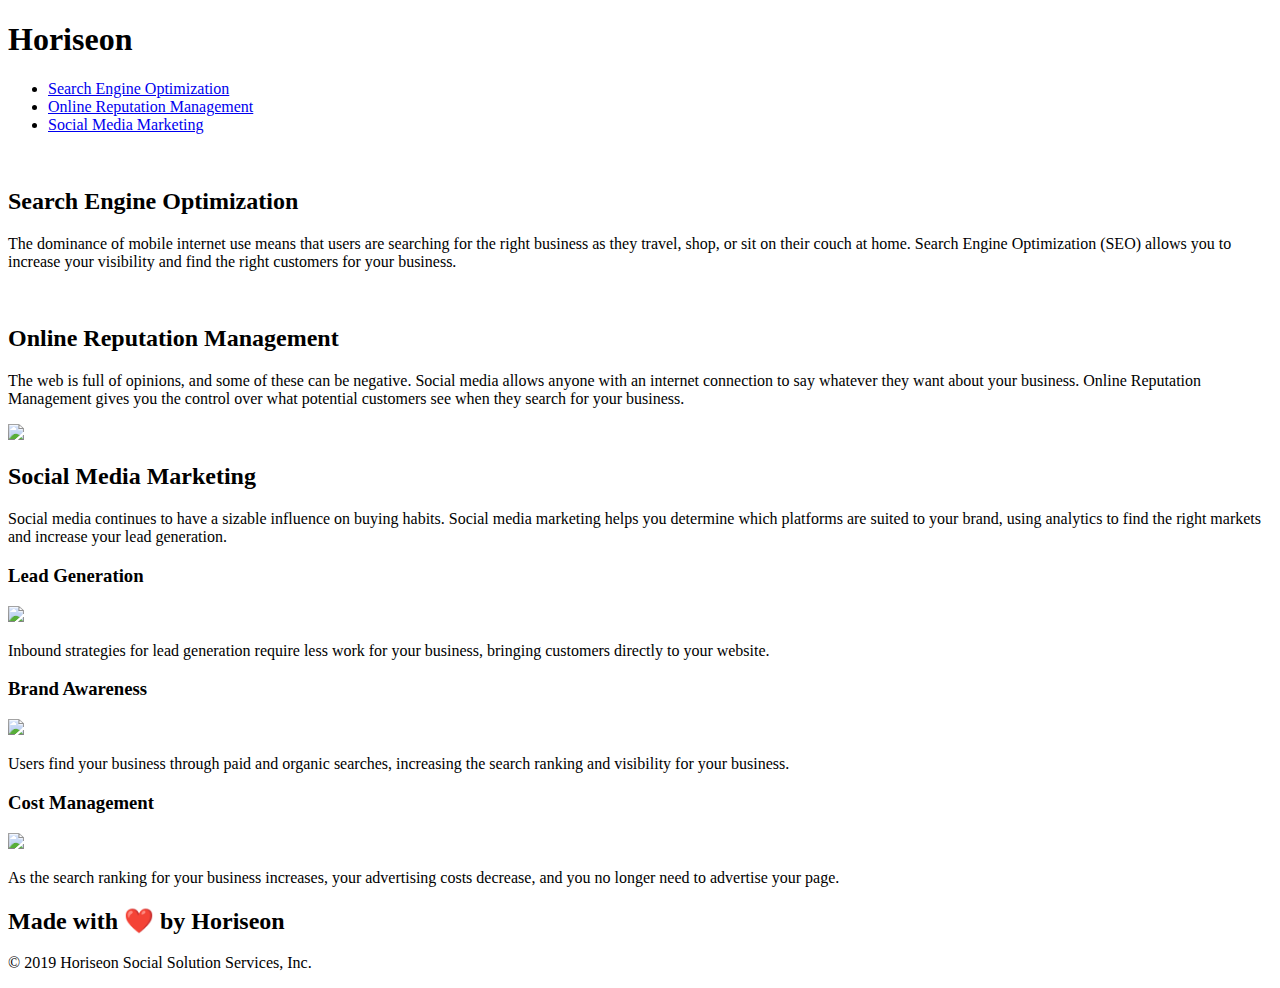
==== index.html @ 14372f19 "Updated Horiseon page" ====
<!DOCTYPE html>

<html lang="en-us">

<head>
    <meta charset="UTF-8" />
    <!-- This is the webpage tab Title-->
    <title>Horiseon</title>
    <link rel="stylesheet" href="./assets/css/style.css">
    
</head>

<body>
    <!--navigation-->

    <header>
        <h1><h1>Hori<span class="seo">seo</span>n</h1></h1>
        <nav>
            <!--Unordered list element-->
            <ul>
                <!--list item element-->
                <li>
                    <!--anchor element-->

                    <a href="#search-engine-optimization">Search Engine Optimization</a>
                </li>
                <li>
                    <a href="#online-reputation-management">Online Reputation Management</a>
                </li>
                <li>
                    <a href="#social-media-marketing">Social Media Marketing</a>
                </li>
            </ul>
        </nav>
    </header>

    <!--hero section hero image-->
    
    <div class="hero"></div>
    <!--end hero section-->

    <!--Company Description Section-->
<section class="description">

    <article>
        <div class="search-engine-optimization" >         
            <img src="./assets/images/search-engine-optimization.jpg" alt=""
            class="float-left" />
            
            <h2>Search Engine Optimization</h2>
            <p>
                The dominance of mobile internet use means that users are searching for the right business as they travel, shop, or sit on their couch at home. Search Engine Optimization (SEO) allows you to increase your visibility and find the right customers for your business.
            </p>
        </div>
        
    </article>
    <article>
        <div class="online-reputation-management">
            <img src="./assets/images/online-reputation-management.jpg" alt="" 
            class="float-right" />
            <h2>Online Reputation Management</h2>
            <p>
                The web is full of opinions, and some of these can be negative. Social media allows anyone with an internet connection to say whatever they want about your business. Online Reputation Management gives you the control over what potential customers see when they search for your business.
            </p>
        </div>
    </article>
    <article>
        <div class="social-media-marketing">
            <img src="./assets/images/social-media-marketing.jpg" class="float-left" />
            <h2>Social Media Marketing</h2>
            <p>
                Social media continues to have a sizable influence on buying habits. Social media marketing helps you determine which platforms are suited to your brand, using analytics to find the right markets and increase your lead generation.
            </p>
        </div>
    </article>
</section>
    

    <section class="benefits">
        <div class="benefit-lead">
            <h3>Lead Generation</h3>
            <img src="./assets/images/lead-generation.png" />
            <p>
                Inbound strategies for lead generation require less work for your business, bringing customers directly to your website.
            </p>
        </div>
        <div class="benefit-brand">
            <h3>Brand Awareness</h3>
            <img src="./assets/images/brand-awareness.png" />
            <p>
                Users find your business through paid and organic searches, increasing the search ranking and visibility for your business.
            </p>
        </div>
        <div class="benefit-cost">
            <h3>Cost Management</h3>
            <img src="./assets/images/cost-management.png"></img>
            <p>
                As the search ranking for your business increases, your advertising costs decrease, and you no longer need to advertise your page.
            </p>
        </div>
    </div>
    <div class="footer">
        <h2>Made with ❤️️ by Horiseon</h2>
        <p>
            &copy; 2019 Horiseon Social Solution Services, Inc.
        </p>
    </section>
</body>

</html>
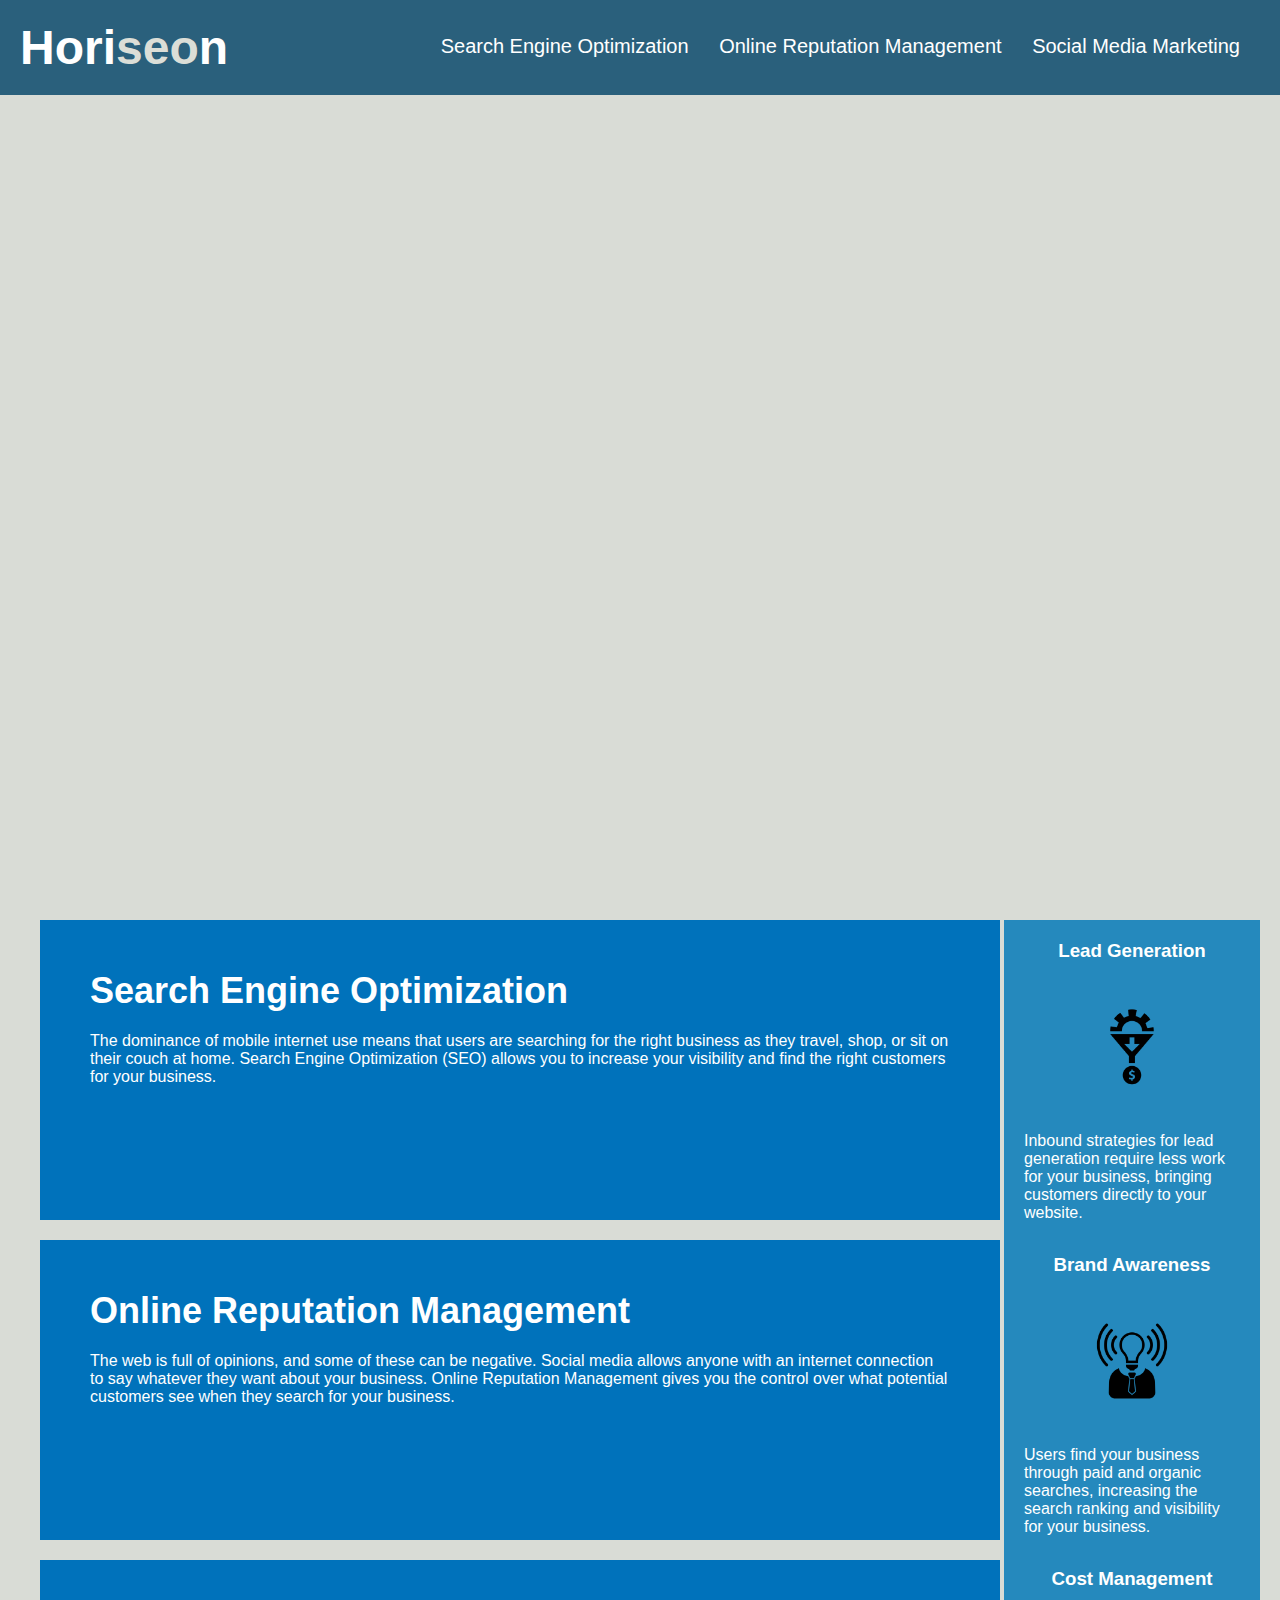
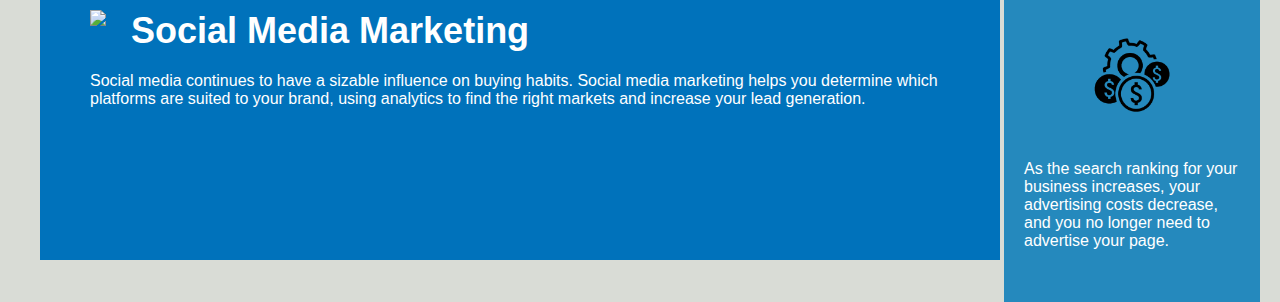
==== commit a9eb04de: "file with comments" ====
--- a/index.html
+++ b/index.html
@@ -99,11 +99,7 @@
             </p>
         </div>
     </div>
-    <div class="footer">
-        <h2>Made with ❤️️ by Horiseon</h2>
-        <p>
-            &copy; 2019 Horiseon Social Solution Services, Inc.
-        </p>
+    
     </section>
 </body>
 
--- a/assets/css/style.css
+++ b/assets/css/style.css
@@ -0,0 +1,155 @@
+* {
+    box-sizing: border-box;
+    padding: 0;
+    margin: 0;
+}
+
+body {
+    background-color: #d9dcd6;
+    font-family: 'Trebuchet MS', 'Lucida Sans Unicode', 'Lucida Grande', 'Lucida Sans', Arial, sans-serif;
+}
+/* apply styles to header*/
+header {
+    padding: 20px;
+    
+    background-color: #2a607c;
+    color: #ffffff;
+}
+
+header h1 {
+    display: inline;
+    font-size: 48px;
+}
+
+header h1 .seo {
+    color: #DBDED7;
+}
+/* apply styles to navigation*/
+header nav {
+    padding-top: 15px;
+    margin-right: 20px;
+    float: right;
+    font-size: 20px;
+}
+
+header ul {
+    list-style-type: none;
+}
+
+header ul li {
+    display: inline;
+    margin-left: 25px;
+}
+
+a {
+    color: #ffffff;
+    text-decoration: none;
+}
+
+p {
+    font-size: 16px;
+}
+
+.hero {
+    height: 800px;
+    width: 100%;
+    margin-bottom: 25px;
+    background-image: url("../images/digital-marketing-meeting.jpg");
+    background-size: cover;
+    background-position: center;
+}
+
+.float-left {
+    float: left;
+    margin-right: 25px;
+}
+
+.float-right {
+    float: right;
+    margin-left: 25px;
+}
+
+.description {
+    width: 75%;
+    display: inline-block;
+    margin-left: 40px;
+
+}
+
+.benefits {
+    margin-right: 20px;
+    padding: 20px;
+    clear: both;
+    float: right;
+    width: 20%;
+    height: 100%;
+    background-color: #2589bd;
+}
+/* sidebar styling and formatting*/
+/*Combine several sections eliminate duplicate code*/
+.benefit-lead,
+.benefit-brand,
+.benefit-cost {
+    margin-bottom: 32px;
+    color: #ffffff;
+}
+
+
+.benefit-lead h3,
+.benefit-brand h3,
+.benefit-cost h3 {
+    margin-bottom: 10px;
+    text-align: center;
+}
+
+
+.benefit-lead img,
+.benefit-brand img,
+.benefit-cost img {
+    display: block;
+    margin: 10px auto;
+    max-width: 150px;
+}
+/* End sidebar styling and formatting*/
+
+
+/*article section design and formatting Combine each article eliminate duplication*/
+.search-engine-optimization,
+.online-reputation-management,
+.social-media-marketing {
+    margin-bottom: 20px;
+    padding: 50px;
+    height: 300px;
+    background-color: #0072bb;
+    color: #ffffff;
+}
+
+
+.search-engine-optimization img,
+.online-reputation-management img,
+.social-media-marketing img {
+    max-height: 200px;
+}
+
+
+
+.search-engine-optimization h2,
+.online-reputation-management h2,
+.social-media-marketing h2 {
+    margin-bottom: 20px;
+    font-size: 36px;
+}
+
+ 
+
+
+
+.footer {
+    padding: 30px;
+    clear: both;
+    text-align: center;
+}
+
+.footer h2 {
+    font-size: 20px;
+}
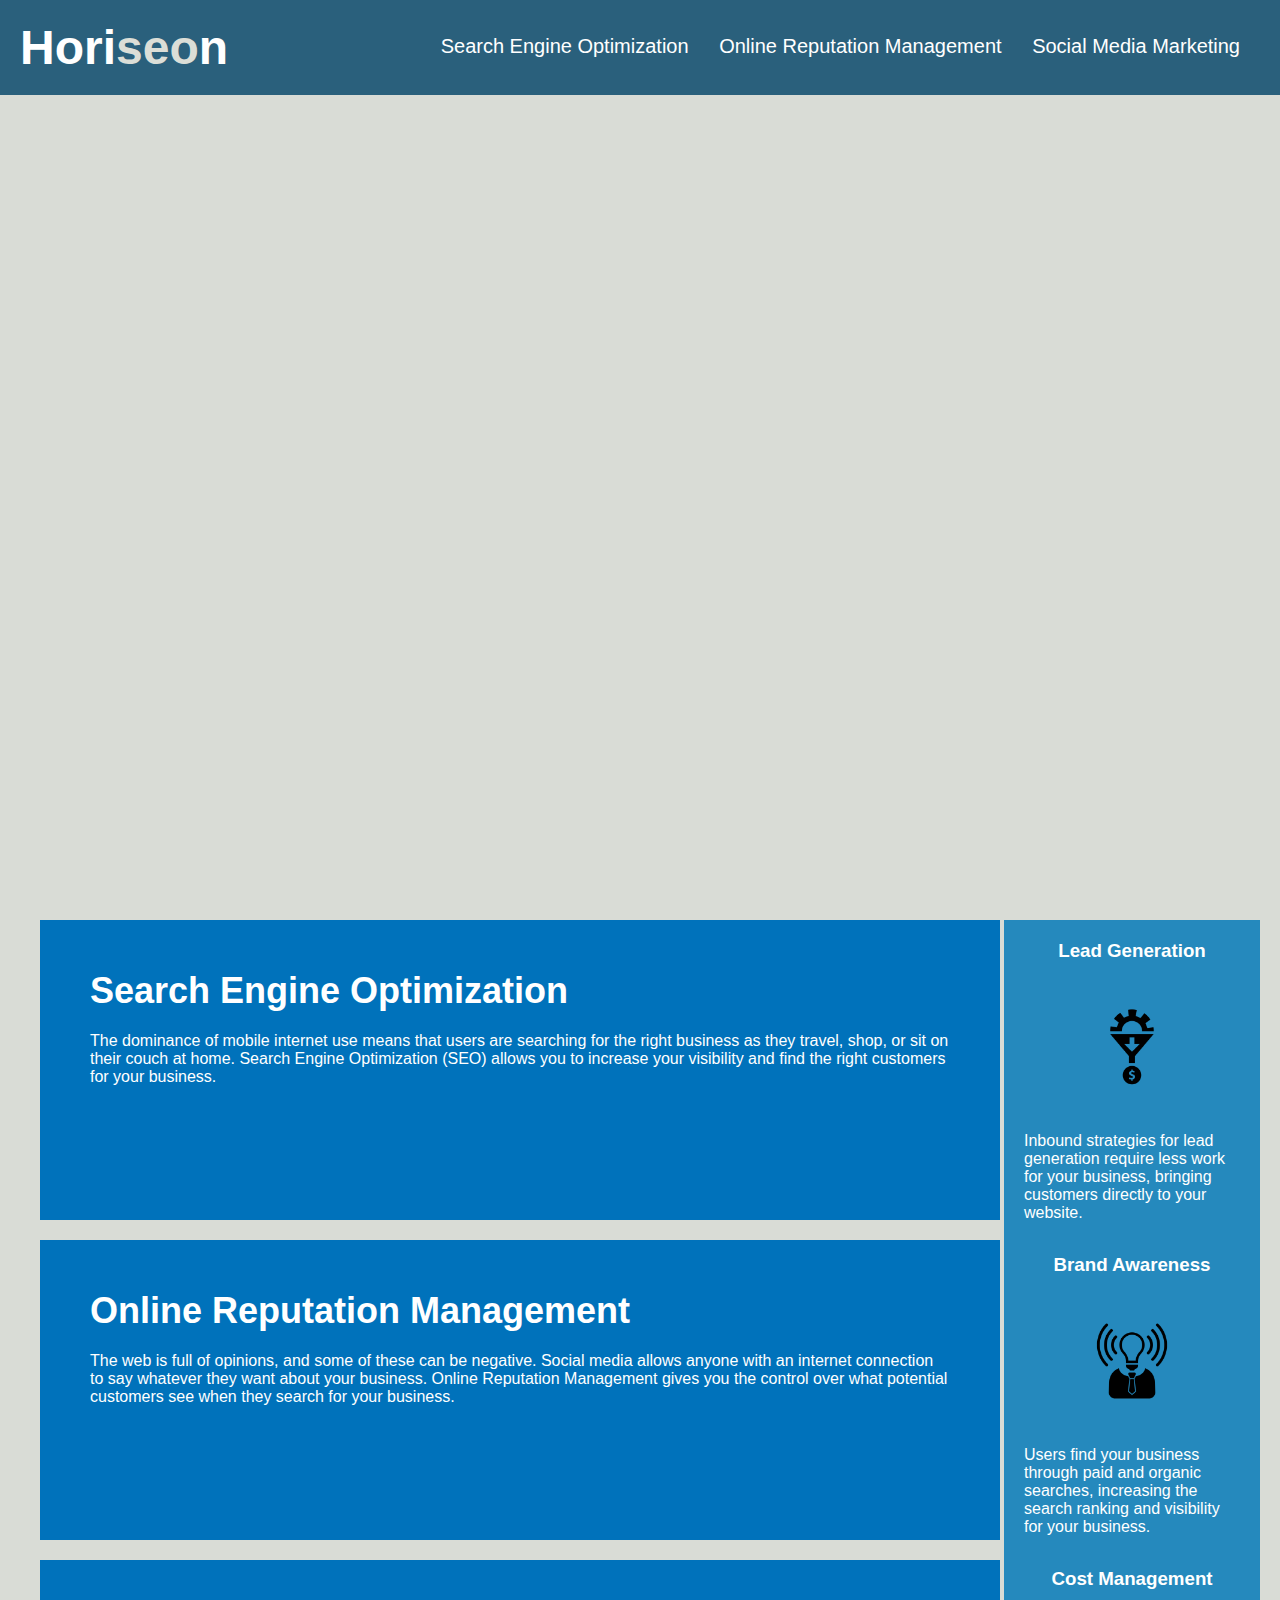
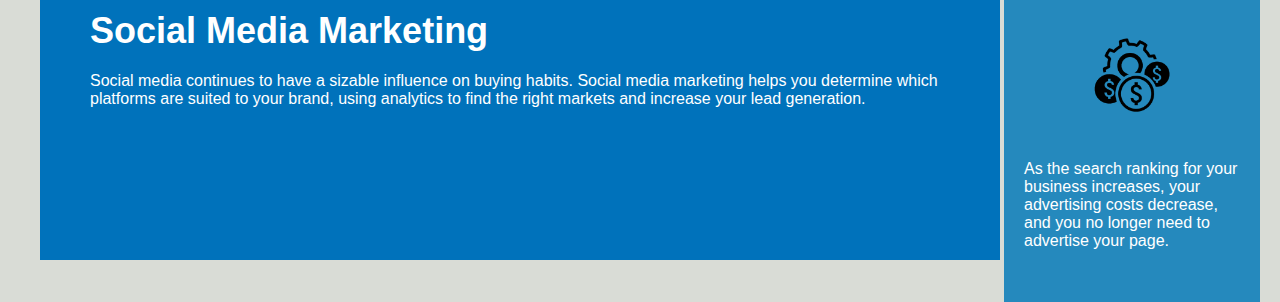
==== commit 151dbcfa: "Final comments added and alt text finalized" ====
--- a/index.html
+++ b/index.html
@@ -37,10 +37,14 @@
     <!--hero section hero image-->
     
     <div class="hero"></div>
+    <!--Inserting accesable text in image-->
+    <span role="img" aria-label="Four individuals three men and one woman at a table working on a project"></span>
     <!--end hero section-->
 
     <!--Company Description Section-->
 <section class="description">
+
+    <!--Formatting of Articles Describing what the newest challenges are in Internet Commerce-->
 
     <article>
         <div class="search-engine-optimization" >         
@@ -66,7 +70,8 @@
     </article>
     <article>
         <div class="social-media-marketing">
-            <img src="./assets/images/social-media-marketing.jpg" class="float-left" />
+            <img src="./assets/images/social-media-marketing.jpg" alt=""
+            class="float-left" />
             <h2>Social Media Marketing</h2>
             <p>
                 Social media continues to have a sizable influence on buying habits. Social media marketing helps you determine which platforms are suited to your brand, using analytics to find the right markets and increase your lead generation.
@@ -74,26 +79,26 @@
         </div>
     </article>
 </section>
-    
+    <!--Formatting Side bar describing benefits that Horiseon provides-->
 
     <section class="benefits">
         <div class="benefit-lead">
             <h3>Lead Generation</h3>
-            <img src="./assets/images/lead-generation.png" />
+            <img src="./assets/images/lead-generation.png" alt="icon of gears and dollar sign" />
             <p>
                 Inbound strategies for lead generation require less work for your business, bringing customers directly to your website.
             </p>
         </div>
         <div class="benefit-brand">
             <h3>Brand Awareness</h3>
-            <img src="./assets/images/brand-awareness.png" />
+            <img src="./assets/images/brand-awareness.png" alt="icon of light bulb"/>
             <p>
                 Users find your business through paid and organic searches, increasing the search ranking and visibility for your business.
             </p>
         </div>
         <div class="benefit-cost">
             <h3>Cost Management</h3>
-            <img src="./assets/images/cost-management.png"></img>
+            <img src="./assets/images/cost-management.png" alt="icon if gears and multiple dollar signs"/>
             <p>
                 As the search ranking for your business increases, your advertising costs decrease, and you no longer need to advertise your page.
             </p>
@@ -104,3 +109,4 @@
 </body>
 
 </html>
+<!--Removed Footer per Mock-up image-->--- a/assets/css/style.css
+++ b/assets/css/style.css
@@ -139,17 +139,10 @@
     margin-bottom: 20px;
     font-size: 36px;
 }
+/*End article section design and formatting, combiining of like code*/
 
  
 
 
 
-.footer {
-    padding: 30px;
-    clear: both;
-    text-align: center;
-}
 
-.footer h2 {
-    font-size: 20px;
-}
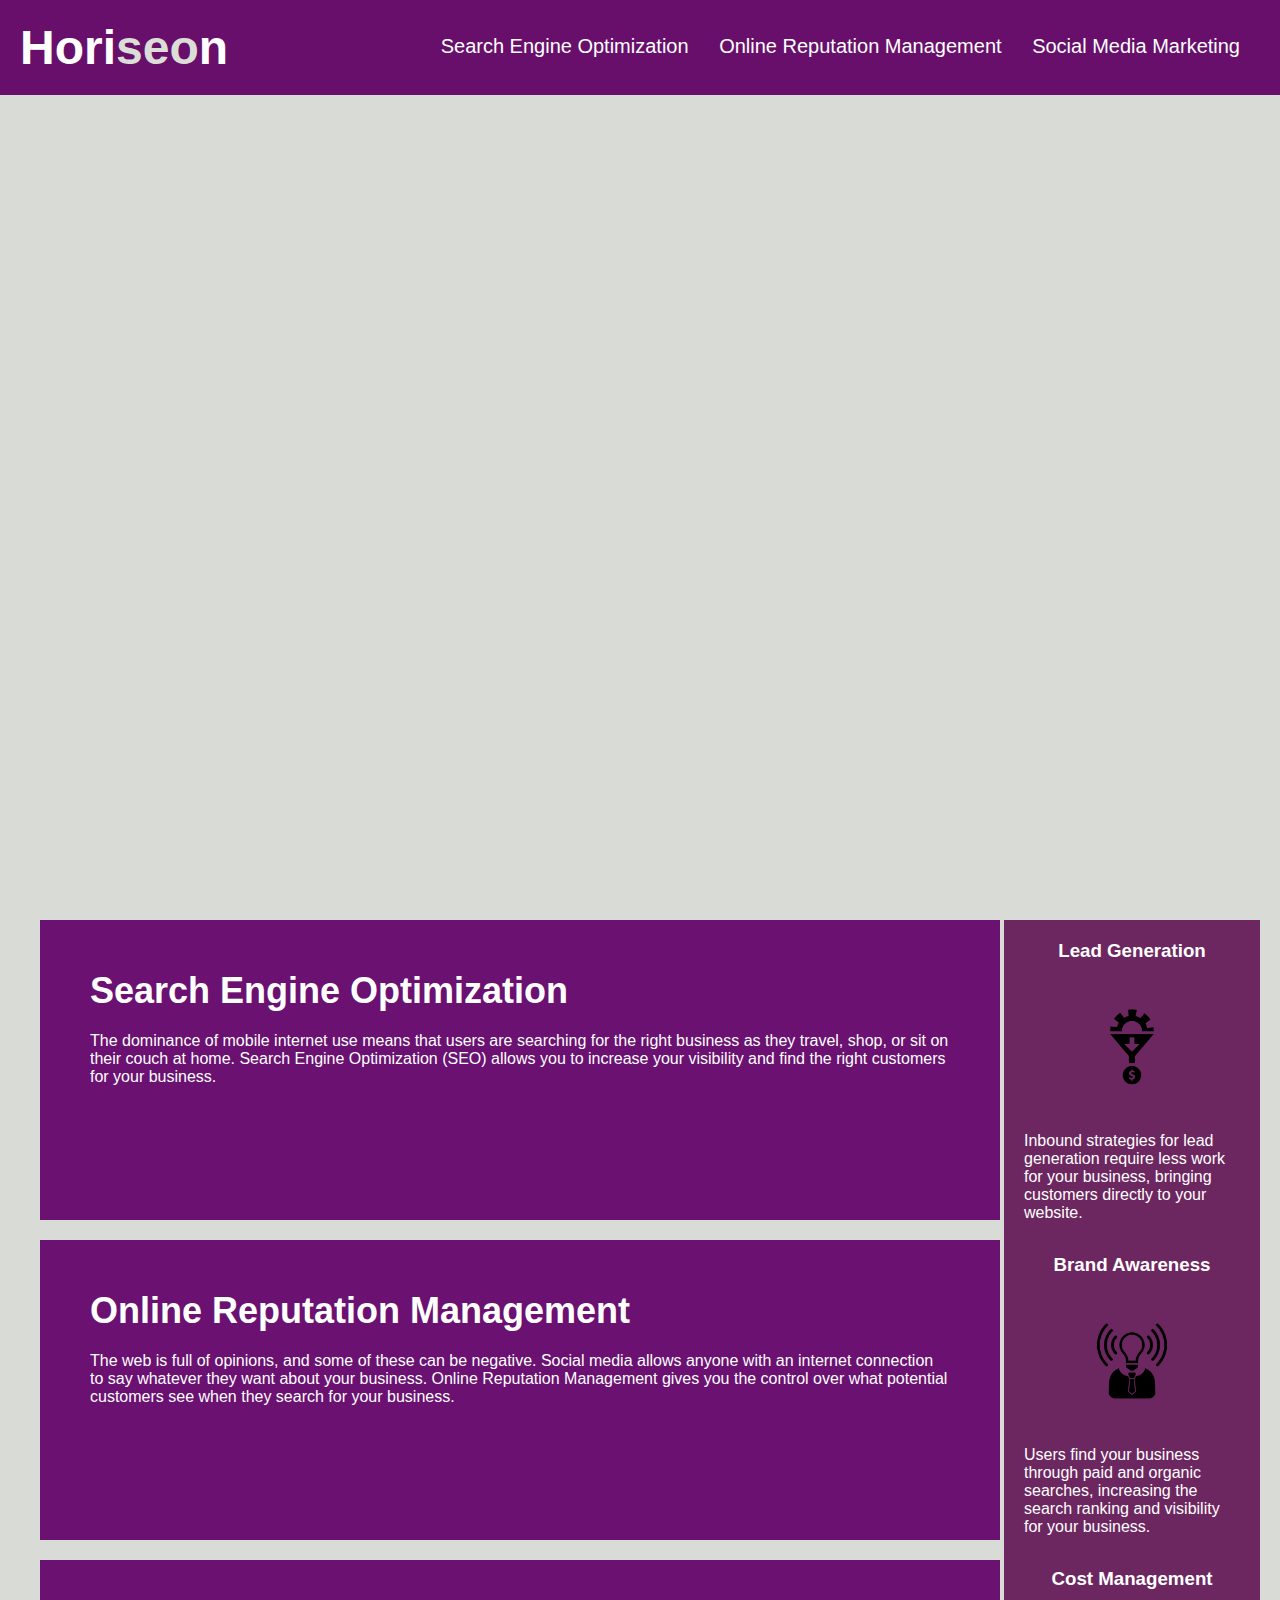
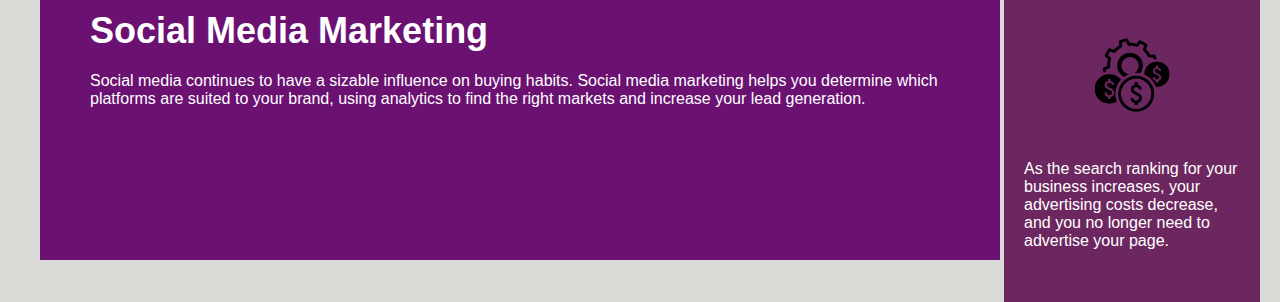
==== commit 4bbb041d: "fixed links" ====
--- a/index.html
+++ b/index.html
@@ -47,7 +47,7 @@
     <!--Formatting of Articles Describing what the newest challenges are in Internet Commerce-->
 
     <article>
-        <div class="search-engine-optimization" >         
+        <div id = "search-engine-optimization" >         
             <img src="./assets/images/search-engine-optimization.jpg" alt=""
             class="float-left" />
             
@@ -59,7 +59,7 @@
         
     </article>
     <article>
-        <div class="online-reputation-management">
+        <div id ="online-reputation-management">
             <img src="./assets/images/online-reputation-management.jpg" alt="" 
             class="float-right" />
             <h2>Online Reputation Management</h2>
@@ -69,7 +69,7 @@
         </div>
     </article>
     <article>
-        <div class="social-media-marketing">
+        <div id ="social-media-marketing">
             <img src="./assets/images/social-media-marketing.jpg" alt=""
             class="float-left" />
             <h2>Social Media Marketing</h2>
--- a/assets/css/style.css
+++ b/assets/css/style.css
@@ -12,7 +12,7 @@
 header {
     padding: 20px;
     
-    background-color: #2a607c;
+    background-color: #680f6b;
     color: #ffffff;
 }
 
@@ -83,7 +83,7 @@
     float: right;
     width: 20%;
     height: 100%;
-    background-color: #2589bd;
+    background-color: #6d2760;
 }
 /* sidebar styling and formatting*/
 /*Combine several sections eliminate duplicate code*/
@@ -114,28 +114,28 @@
 
 
 /*article section design and formatting Combine each article eliminate duplication*/
-.search-engine-optimization,
-.online-reputation-management,
-.social-media-marketing {
+#search-engine-optimization,
+#online-reputation-management,
+#social-media-marketing {
     margin-bottom: 20px;
     padding: 50px;
     height: 300px;
-    background-color: #0072bb;
+    background-color: #6a1172;
     color: #ffffff;
 }
 
 
-.search-engine-optimization img,
-.online-reputation-management img,
-.social-media-marketing img {
+#search-engine-optimization img,
+#online-reputation-management img,
+#social-media-marketing img {
     max-height: 200px;
 }
 
 
 
-.search-engine-optimization h2,
-.online-reputation-management h2,
-.social-media-marketing h2 {
+#search-engine-optimization h2,
+#online-reputation-management h2,
+#social-media-marketing h2 {
     margin-bottom: 20px;
     font-size: 36px;
 }
